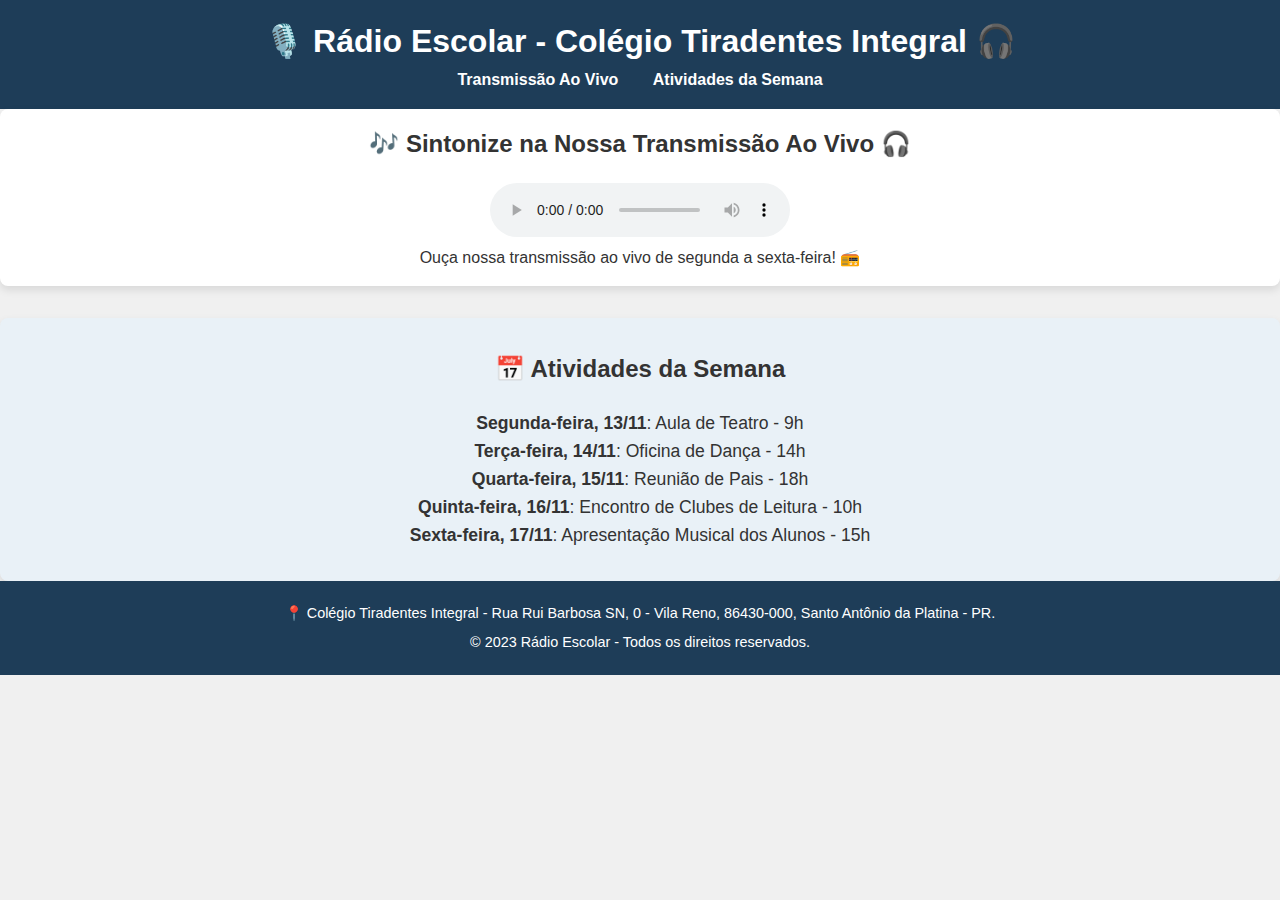
==== index.html @ 8e7a055c "teste2" ====
<!DOCTYPE html>
<html lang="pt-BR">
<head>
  <meta charset="UTF-8">
  <meta name="viewport" content="width=device-width, initial-scale=1.0">
  <meta http-equiv="X-UA-Compatible" content="ie=edge">
  <title>Rádio Escolar - Colégio Tiradentes Integral</title>
  <link rel="stylesheet" href="style.css">
</head>
<body>
  <header>
    <h1>🎙️ Rádio Escolar - Colégio Tiradentes Integral 🎧</h1>
    <nav>
      <ul>
        <li><a href="#ao-vivo">Transmissão Ao Vivo</a></li>
        <li><a href="#atividades">Atividades da Semana</a></li>
      </ul>
    </nav>
  </header>

  <section id="ao-vivo">
    <h2>🎶 Sintonize na Nossa Transmissão Ao Vivo 🎧</h2>
    <div class="radio-player">
      <audio id="radio-audio" controls>
        <source src="sua-transmissao-aqui.mp3" type="audio/mp3">
        Seu navegador não suporta o elemento de áudio.
      </audio>
      <p>Ouça nossa transmissão ao vivo de segunda a sexta-feira! 📻</p>
    </div>
  </section>

  <section id="atividades">
    <h2>📅 Atividades da Semana</h2>
    <div id="atividades-lista">
      <!-- As atividades serão carregadas via JavaScript -->
    </div>
  </section>

  <footer>
    <p>📍 Colégio Tiradentes Integral - Rua Rui Barbosa SN, 0 - Vila Reno, 86430-000, Santo Antônio da Platina - PR.</p>
    <p>&copy; 2023 Rádio Escolar - Todos os direitos reservados.</p>
  </footer>

  <script src="script.js"></script>
</body>
</html>
---- style.css ----
/* Resetando alguns estilos básicos */
* {
    margin: 0;
    padding: 0;
    box-sizing: border-box;
  }
  
  body {
    font-family: Arial, sans-serif;
    background-color: #f0f0f0;
    color: #333;
    line-height: 1.6;
  }
  
  header {
    background-color: #1e3d58;
    color: #fff;
    padding: 1rem 0;
    text-align: center;
  }
  
  header h1 {
    font-size: 2rem;
  }
  
  nav ul {
    list-style: none;
    padding: 0;
  }
  
  nav ul li {
    display: inline;
    margin: 0 15px;
  }
  
  nav ul li a {
    text-decoration: none;
    color: #fff;
    font-weight: bold;
  }
  
  section {
    padding: 2rem;
    text-align: center;
  }
  
  #ao-vivo {
    background-color: #fff;
    border-radius: 8px;
    box-shadow: 0 4px 8px rgba(0, 0, 0, 0.1);
    padding: 1rem;
    margin-bottom: 2rem;
  }
  
  .radio-player {
    margin-top: 20px;
  }
  
  #atividades {
    background-color: #e9f1f7;
    border-radius: 8px;
    box-shadow: 0 4px 8px rgba(0, 0, 0, 0.1);
  }
  
  #atividades-lista {
    margin-top: 20px;
    font-size: 1.1rem;
  }
  
  footer {
    background-color: #1e3d58;
    color: #fff;
    padding: 1rem;
    text-align: center;
    font-size: 0.9rem;
  }
  
  footer p {
    margin: 5px 0;
  }
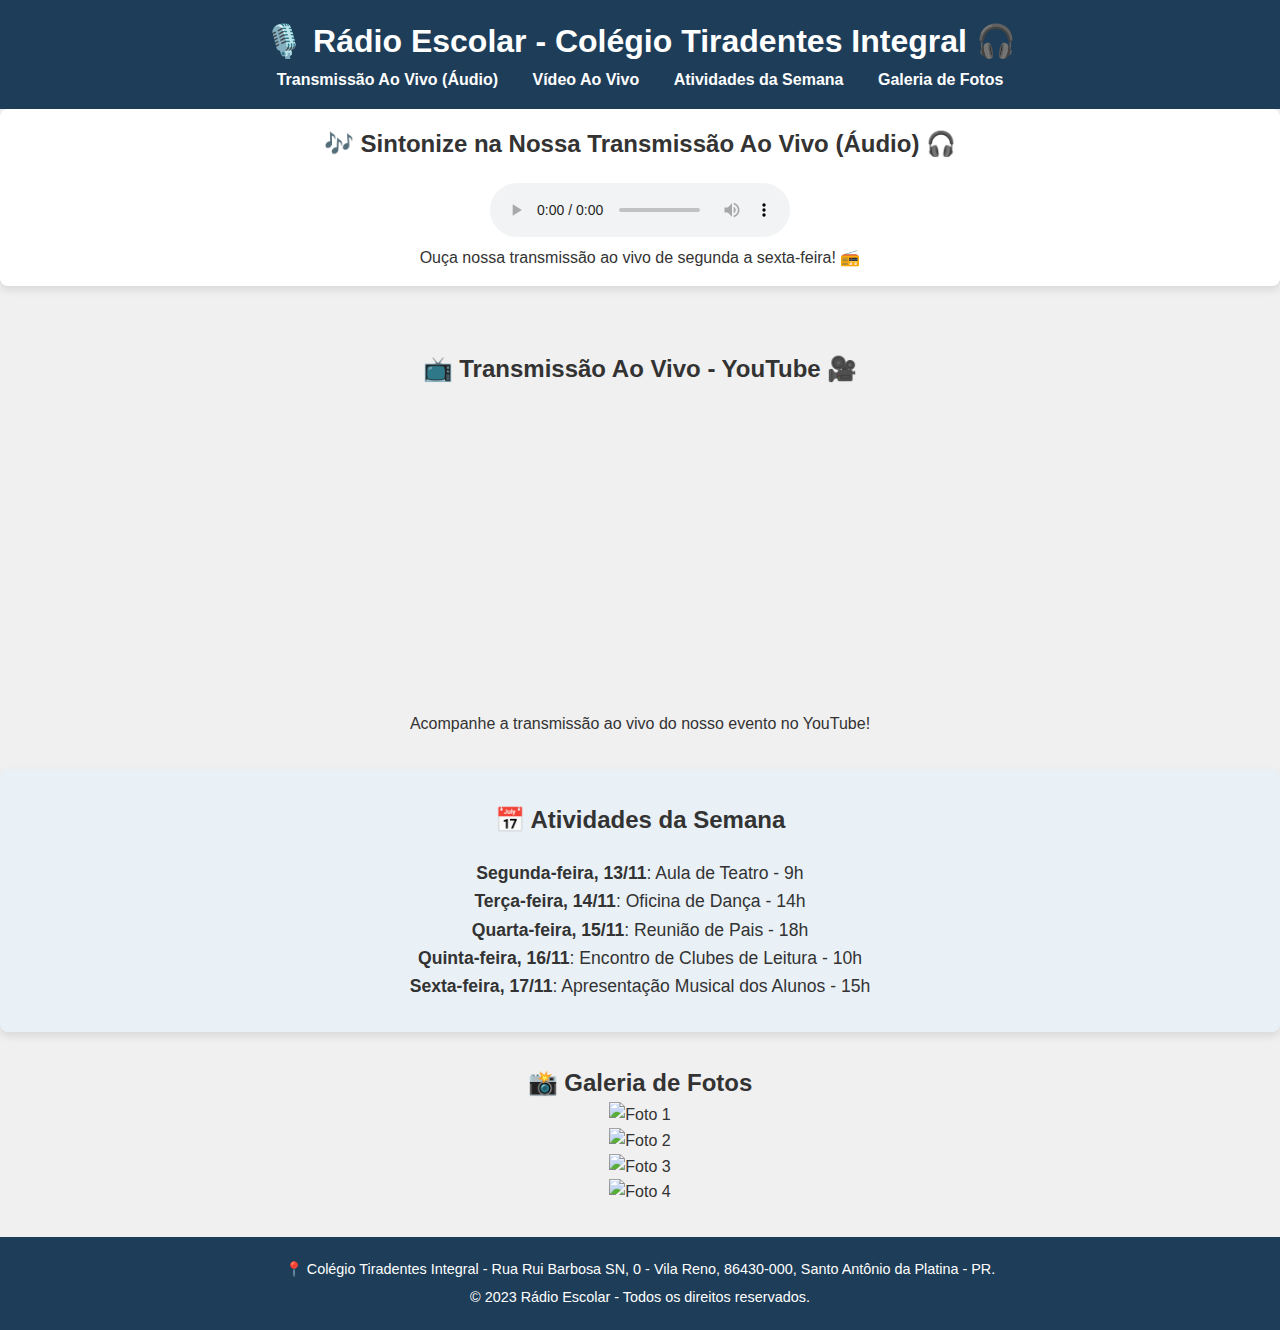
==== commit 07dab453: "Update index.html" ====
--- a/index.html
+++ b/index.html
@@ -12,27 +12,60 @@
     <h1>🎙️ Rádio Escolar - Colégio Tiradentes Integral 🎧</h1>
     <nav>
       <ul>
-        <li><a href="#ao-vivo">Transmissão Ao Vivo</a></li>
+        <li><a href="#ao-vivo">Transmissão Ao Vivo (Áudio)</a></li>
+        <li><a href="#video-ao-vivo">Vídeo Ao Vivo</a></li>
         <li><a href="#atividades">Atividades da Semana</a></li>
+        <li><a href="#galeria">Galeria de Fotos</a></li>
       </ul>
     </nav>
   </header>
 
   <section id="ao-vivo">
-    <h2>🎶 Sintonize na Nossa Transmissão Ao Vivo 🎧</h2>
+    <h2>🎶 Sintonize na Nossa Transmissão Ao Vivo (Áudio) 🎧</h2>
     <div class="radio-player">
       <audio id="radio-audio" controls>
-        <source src="sua-transmissao-aqui.mp3" type="audio/mp3">
+        <source src="radio-tiradentes.mp3" type="audio/mp3">
         Seu navegador não suporta o elemento de áudio.
       </audio>
       <p>Ouça nossa transmissão ao vivo de segunda a sexta-feira! 📻</p>
     </div>
   </section>
 
+  <!-- Seção de Vídeo Ao Vivo -->
+  <section id="video-ao-vivo">
+    <h2>📺 Transmissão Ao Vivo - YouTube 🎥</h2>
+    <div class="video-container">
+        <!--Inserir Vídeos ao vivo-->
+      <iframe width="560" height="315" src="https://www.youtube.com/embed/seu_codigo_do_video_aqui?autoplay=1&mute=1" frameborder="0" allow="autoplay; encrypted-media" allowfullscreen></iframe>
+      <p>Acompanhe a transmissão ao vivo do nosso evento no YouTube!</p>
+    </div>
+  </section>
+
+  <!-- Seção de Atividades da Semana -->
   <section id="atividades">
     <h2>📅 Atividades da Semana</h2>
     <div id="atividades-lista">
       <!-- As atividades serão carregadas via JavaScript -->
+    </div>
+  </section>
+
+  <!-- Seção de Galeria de Fotos -->
+  <section id="galeria">
+    <h2>📸 Galeria de Fotos</h2>
+    <div class="galeria-container">
+      <div class="foto">
+        <img src="foto1.jpg" alt="Foto 1">
+      </div>
+      <div class="foto">
+        <img src="foto2.jpg" alt="Foto 2">
+      </div>
+      <div class="foto">
+        <img src="foto3.jpg" alt="Foto 3">
+      </div>
+      <div class="foto">
+        <img src="foto4.jpg" alt="Foto 4">
+      </div>
+      <!-- Mais fotos podem ser adicionadas aqui -->
     </div>
   </section>
 
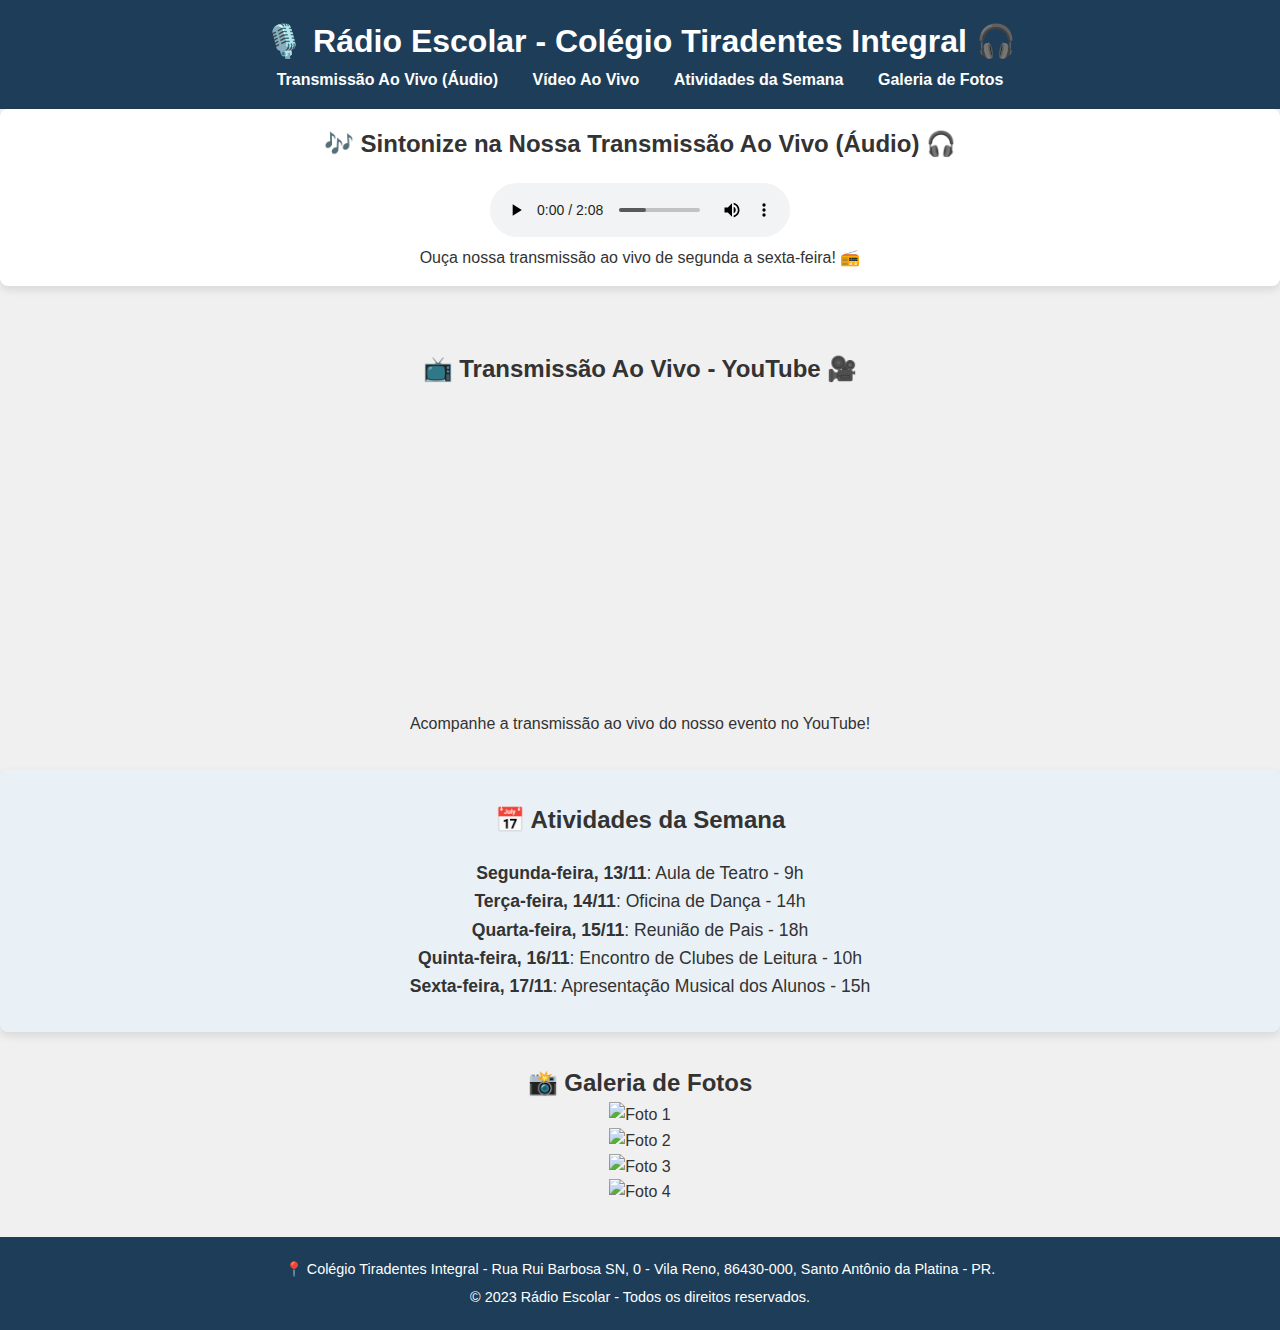
==== commit d6b84f03: "Update index.html" ====
--- a/index.html
+++ b/index.html
@@ -24,7 +24,7 @@
     <h2>🎶 Sintonize na Nossa Transmissão Ao Vivo (Áudio) 🎧</h2>
     <div class="radio-player">
       <audio id="radio-audio" controls>
-        <source src="radio-tiradentes.mp3" type="audio/mp3">
+        <source src="./Rádio Tiradentes - O Som da Juventude (1).mp3" type="audio/mp3">
         Seu navegador não suporta o elemento de áudio.
       </audio>
       <p>Ouça nossa transmissão ao vivo de segunda a sexta-feira! 📻</p>
@@ -36,7 +36,7 @@
     <h2>📺 Transmissão Ao Vivo - YouTube 🎥</h2>
     <div class="video-container">
         <!--Inserir Vídeos ao vivo-->
-      <iframe width="560" height="315" src="https://www.youtube.com/embed/seu_codigo_do_video_aqui?autoplay=1&mute=1" frameborder="0" allow="autoplay; encrypted-media" allowfullscreen></iframe>
+      <iframe width="560" height="315" src="https://youtu.be/SQ4wXI-1A1M?feature=shared" title="Transmissão ao vivo - Rádio Escolar" frameborder="0" allow="accelerometer; autoplay; clipboard-write; encrypted-media; gyroscope; picture-in-picture" allowfullscreen></iframe>
       <p>Acompanhe a transmissão ao vivo do nosso evento no YouTube!</p>
     </div>
   </section>
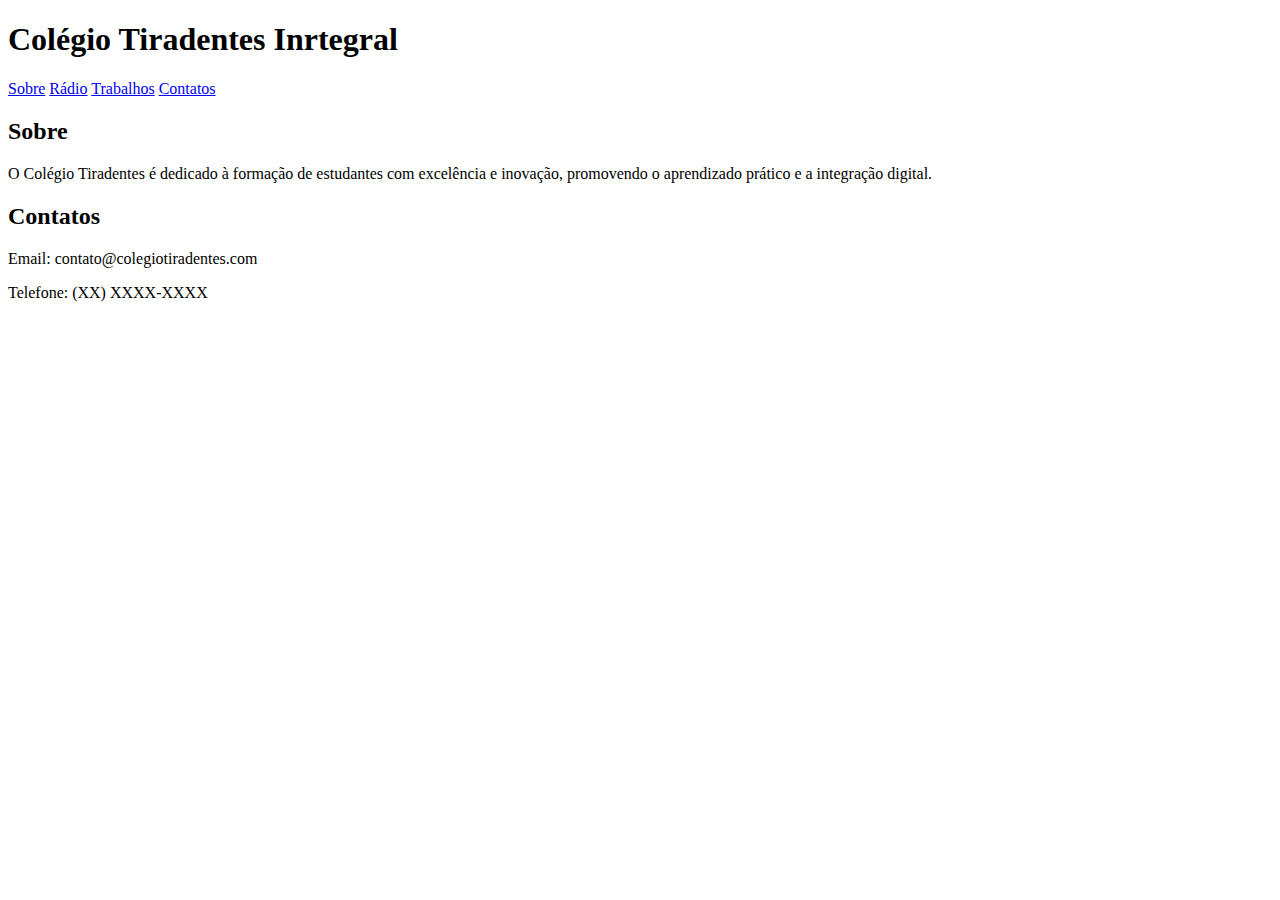
==== commit d62578bc: "site" ====
--- a/index.html
+++ b/index.html
@@ -1,79 +1,31 @@
 <!DOCTYPE html>
 <html lang="pt-BR">
 <head>
-  <meta charset="UTF-8">
-  <meta name="viewport" content="width=device-width, initial-scale=1.0">
-  <meta http-equiv="X-UA-Compatible" content="ie=edge">
-  <title>Rádio Escolar - Colégio Tiradentes Integral</title>
-  <link rel="stylesheet" href="style.css">
-</head>
+    <meta charset="UTF-8">
+    <meta name="viewport" content="width=device-width, initial-scale=1.0">
+    <link rel="stylesheet" href="styles.css">
+    <title>Colégio Tiradentes</title>
+   </head>
 <body>
-  <header>
-    <h1>🎙️ Rádio Escolar - Colégio Tiradentes Integral 🎧</h1>
-    <nav>
-      <ul>
-        <li><a href="#ao-vivo">Transmissão Ao Vivo (Áudio)</a></li>
-        <li><a href="#video-ao-vivo">Vídeo Ao Vivo</a></li>
-        <li><a href="#atividades">Atividades da Semana</a></li>
-        <li><a href="#galeria">Galeria de Fotos</a></li>
-      </ul>
-    </nav>
-  </header>
-
-  <section id="ao-vivo">
-    <h2>🎶 Sintonize na Nossa Transmissão Ao Vivo (Áudio) 🎧</h2>
-    <div class="radio-player">
-      <audio id="radio-audio" controls>
-        <source src="./Rádio Tiradentes - O Som da Juventude (1).mp3" type="audio/mp3">
-        Seu navegador não suporta o elemento de áudio.
-      </audio>
-      <p>Ouça nossa transmissão ao vivo de segunda a sexta-feira! 📻</p>
+    <header>
+        <h1>Colégio Tiradentes Inrtegral</h1>
+        <nav>
+            <a href="#sobre">Sobre</a>
+            <a href="trabalhos.html">Rádio</a>
+            <a href="trabalhos.html">Trabalhos</a>
+            <a href="#contatos">Contatos</a>
+        </nav>
+    </header>
+    <div class="container">
+        <section id="sobre">
+            <h2>Sobre</h2>
+            <p>O Colégio Tiradentes é dedicado à formação de estudantes com excelência e inovação, promovendo o aprendizado prático e a integração digital.</p>
+        </section>
+        <section id="contatos">
+            <h2>Contatos</h2>
+            <p>Email: contato@colegiotiradentes.com</p>
+            <p>Telefone: (XX) XXXX-XXXX</p>
+        </section>
     </div>
-  </section>
-
-  <!-- Seção de Vídeo Ao Vivo -->
-  <section id="video-ao-vivo">
-    <h2>📺 Transmissão Ao Vivo - YouTube 🎥</h2>
-    <div class="video-container">
-        <!--Inserir Vídeos ao vivo-->
-      <iframe width="560" height="315" src="https://youtu.be/SQ4wXI-1A1M?feature=shared" title="Transmissão ao vivo - Rádio Escolar" frameborder="0" allow="accelerometer; autoplay; clipboard-write; encrypted-media; gyroscope; picture-in-picture" allowfullscreen></iframe>
-      <p>Acompanhe a transmissão ao vivo do nosso evento no YouTube!</p>
-    </div>
-  </section>
-
-  <!-- Seção de Atividades da Semana -->
-  <section id="atividades">
-    <h2>📅 Atividades da Semana</h2>
-    <div id="atividades-lista">
-      <!-- As atividades serão carregadas via JavaScript -->
-    </div>
-  </section>
-
-  <!-- Seção de Galeria de Fotos -->
-  <section id="galeria">
-    <h2>📸 Galeria de Fotos</h2>
-    <div class="galeria-container">
-      <div class="foto">
-        <img src="foto1.jpg" alt="Foto 1">
-      </div>
-      <div class="foto">
-        <img src="foto2.jpg" alt="Foto 2">
-      </div>
-      <div class="foto">
-        <img src="foto3.jpg" alt="Foto 3">
-      </div>
-      <div class="foto">
-        <img src="foto4.jpg" alt="Foto 4">
-      </div>
-      <!-- Mais fotos podem ser adicionadas aqui -->
-    </div>
-  </section>
-
-  <footer>
-    <p>📍 Colégio Tiradentes Integral - Rua Rui Barbosa SN, 0 - Vila Reno, 86430-000, Santo Antônio da Platina - PR.</p>
-    <p>&copy; 2023 Rádio Escolar - Todos os direitos reservados.</p>
-  </footer>
-
-  <script src="script.js"></script>
 </body>
 </html>
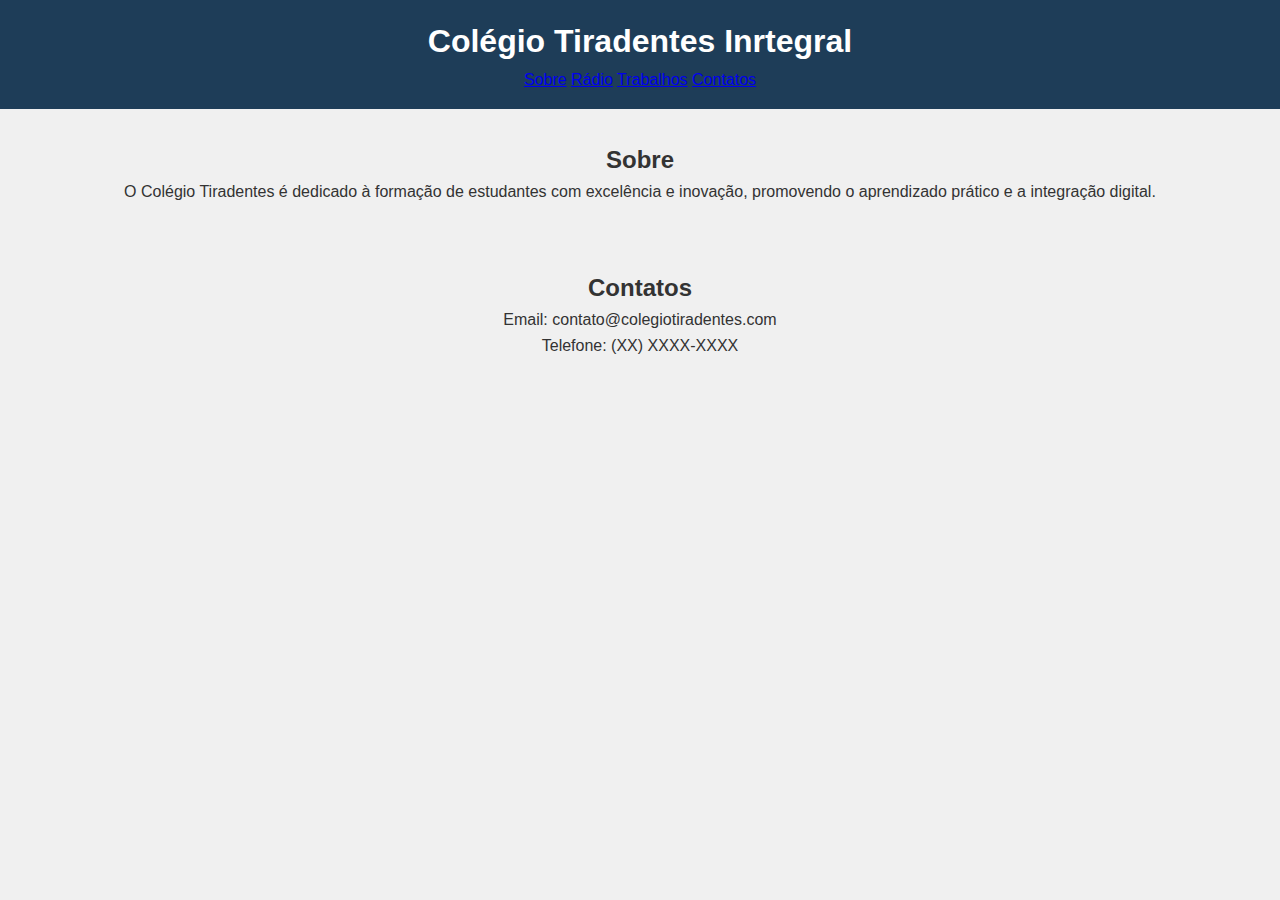
==== commit ad022bb8: "css" ====
--- a/index.html
+++ b/index.html
@@ -3,7 +3,7 @@
 <head>
     <meta charset="UTF-8">
     <meta name="viewport" content="width=device-width, initial-scale=1.0">
-    <link rel="stylesheet" href="styles.css">
+    <link rel="stylesheet" href="style.css">
     <title>Colégio Tiradentes</title>
    </head>
 <body>
--- a/style.css
+++ b/style.css
@@ -0,0 +1,81 @@
+/* Resetando alguns estilos básicos */
+* {
+    margin: 0;
+    padding: 0;
+    box-sizing: border-box;
+  }
+  
+  body {
+    font-family: Arial, sans-serif;
+    background-color: #f0f0f0;
+    color: #333;
+    line-height: 1.6;
+  }
+  
+  header {
+    background-color: #1e3d58;
+    color: #fff;
+    padding: 1rem 0;
+    text-align: center;
+  }
+  
+  header h1 {
+    font-size: 2rem;
+  }
+  
+  nav ul {
+    list-style: none;
+    padding: 0;
+  }
+  
+  nav ul li {
+    display: inline;
+    margin: 0 15px;
+  }
+  
+  nav ul li a {
+    text-decoration: none;
+    color: #fff;
+    font-weight: bold;
+  }
+  
+  section {
+    padding: 2rem;
+    text-align: center;
+  }
+  
+  #ao-vivo {
+    background-color: #fff;
+    border-radius: 8px;
+    box-shadow: 0 4px 8px rgba(0, 0, 0, 0.1);
+    padding: 1rem;
+    margin-bottom: 2rem;
+  }
+  
+  .radio-player {
+    margin-top: 20px;
+  }
+  
+  #atividades {
+    background-color: #e9f1f7;
+    border-radius: 8px;
+    box-shadow: 0 4px 8px rgba(0, 0, 0, 0.1);
+  }
+  
+  #atividades-lista {
+    margin-top: 20px;
+    font-size: 1.1rem;
+  }
+  
+  footer {
+    background-color: #1e3d58;
+    color: #fff;
+    padding: 1rem;
+    text-align: center;
+    font-size: 0.9rem;
+  }
+  
+  footer p {
+    margin: 5px 0;
+  }
+  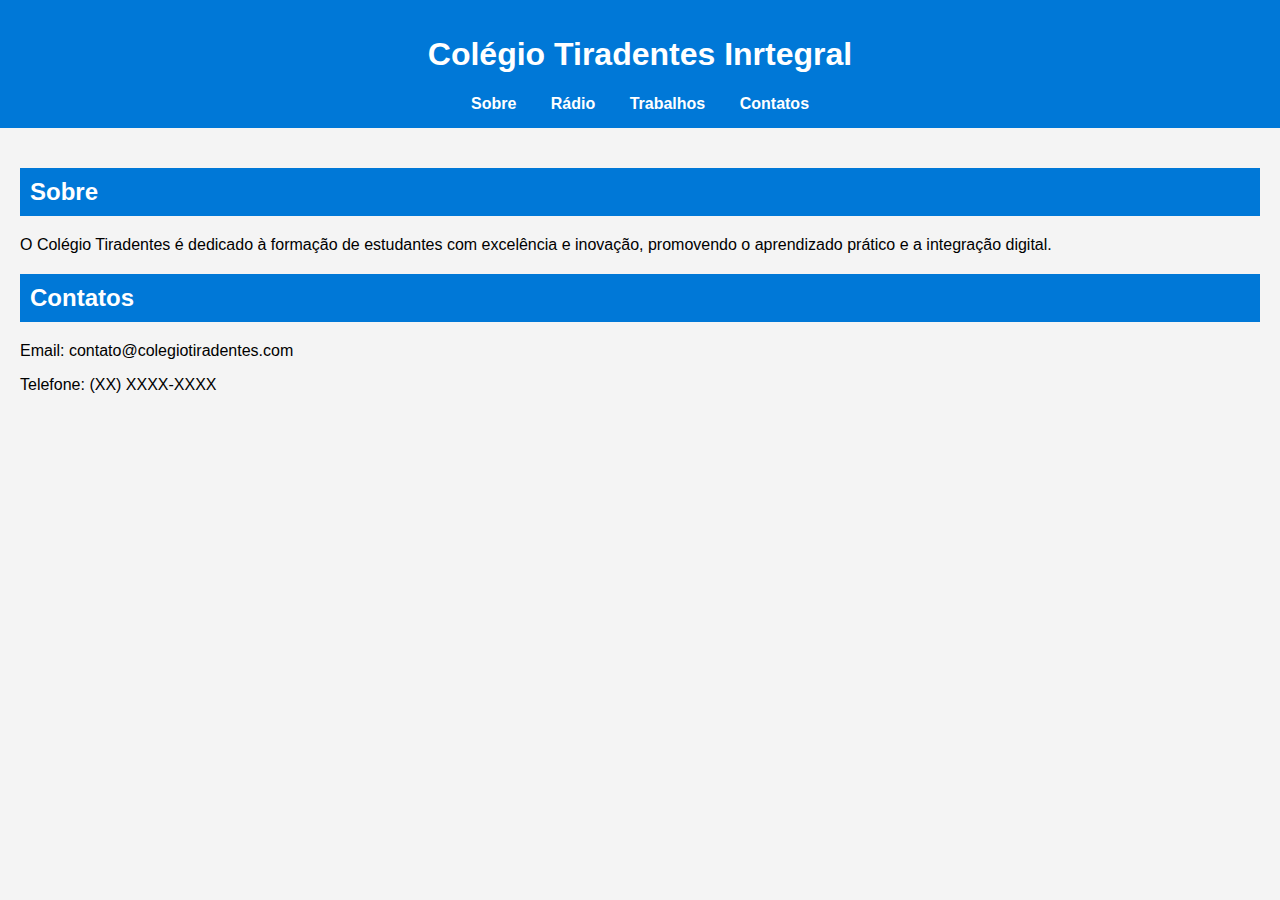
==== commit f07acd60: "fase 1" ====
--- a/index.html
+++ b/index.html
@@ -3,7 +3,7 @@
 <head>
     <meta charset="UTF-8">
     <meta name="viewport" content="width=device-width, initial-scale=1.0">
-    <link rel="stylesheet" href="style.css">
+    <link rel="stylesheet" href="index.css">
     <title>Colégio Tiradentes</title>
    </head>
 <body>
@@ -11,7 +11,7 @@
         <h1>Colégio Tiradentes Inrtegral</h1>
         <nav>
             <a href="#sobre">Sobre</a>
-            <a href="trabalhos.html">Rádio</a>
+            <a href="radio.html">Rádio</a>
             <a href="trabalhos.html">Trabalhos</a>
             <a href="#contatos">Contatos</a>
         </nav>
--- a/index.css
+++ b/index.css
@@ -0,0 +1,45 @@
+/* Estilos básicos */
+body {
+    font-family: Arial, sans-serif;
+    margin: 0;
+    padding: 0;
+    background-color: #f4f4f4;
+}
+header {
+    background-color: #0078d7;
+    color: white;
+    padding: 15px 20px;
+    text-align: center;
+}
+header nav a {
+    color: white;
+    margin: 0 15px;
+    text-decoration: none;
+    font-weight: bold;
+}
+header nav a:hover {
+    text-decoration: underline;
+}
+.container {
+    padding: 20px;
+}
+h2 {
+    background-color: #0078d7;
+    color: white;
+    padding: 10px;
+}
+.link-page {
+    margin: 20px 0;
+    display: flex;
+    justify-content: center;
+}
+.link-page a {
+    background-color: #0078d7;
+    color: white;
+    text-decoration: none;
+    padding: 10px 20px;
+    border-radius: 5px;
+}
+.link-page a:hover {
+    background-color: #005bb5;
+}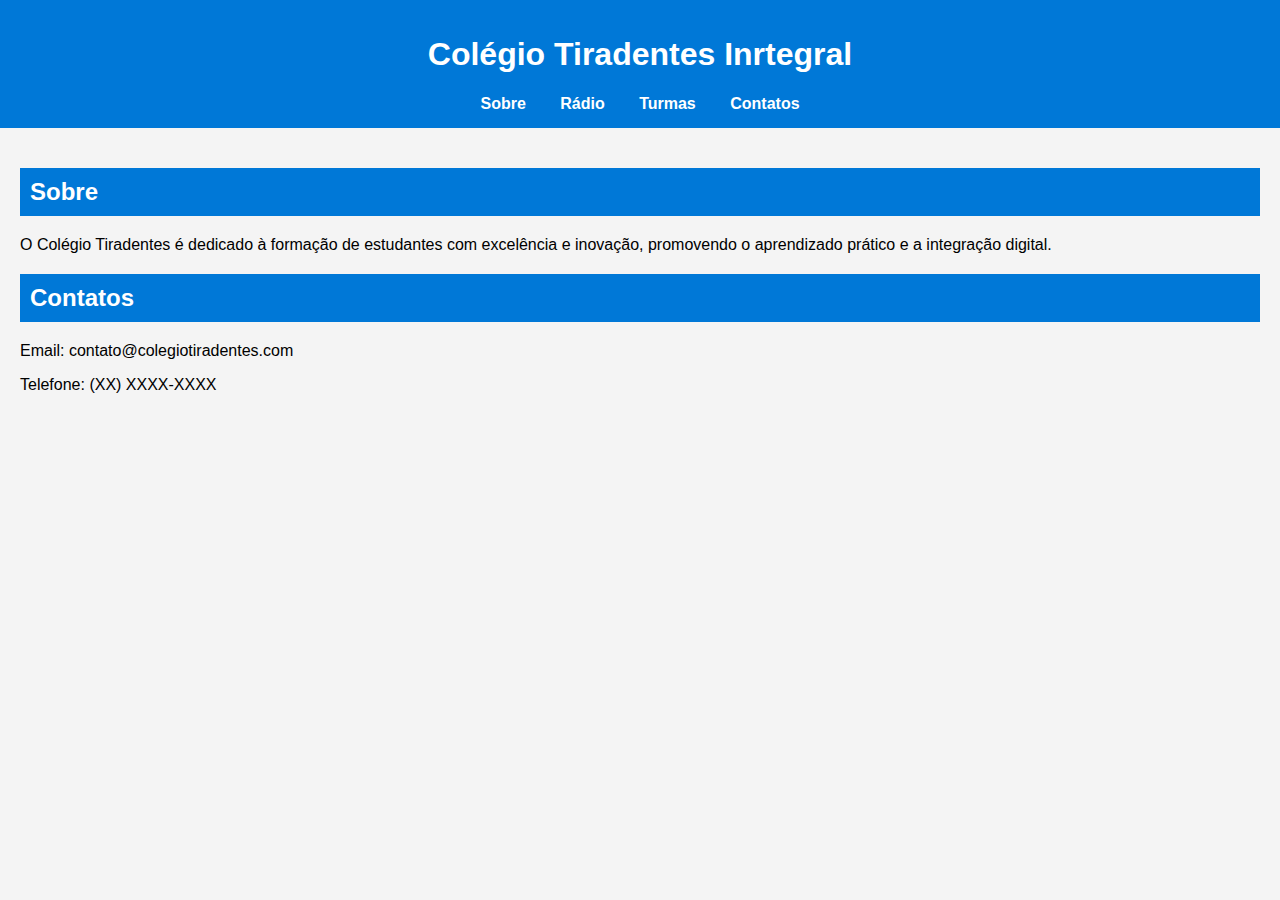
==== commit 7fb9b945: "fase 3" ====
--- a/index.html
+++ b/index.html
@@ -12,7 +12,7 @@
         <nav>
             <a href="#sobre">Sobre</a>
             <a href="radio.html">Rádio</a>
-            <a href="trabalhos.html">Trabalhos</a>
+            <a href="turmas.html">Turmas</a>
             <a href="#contatos">Contatos</a>
         </nav>
     </header>
